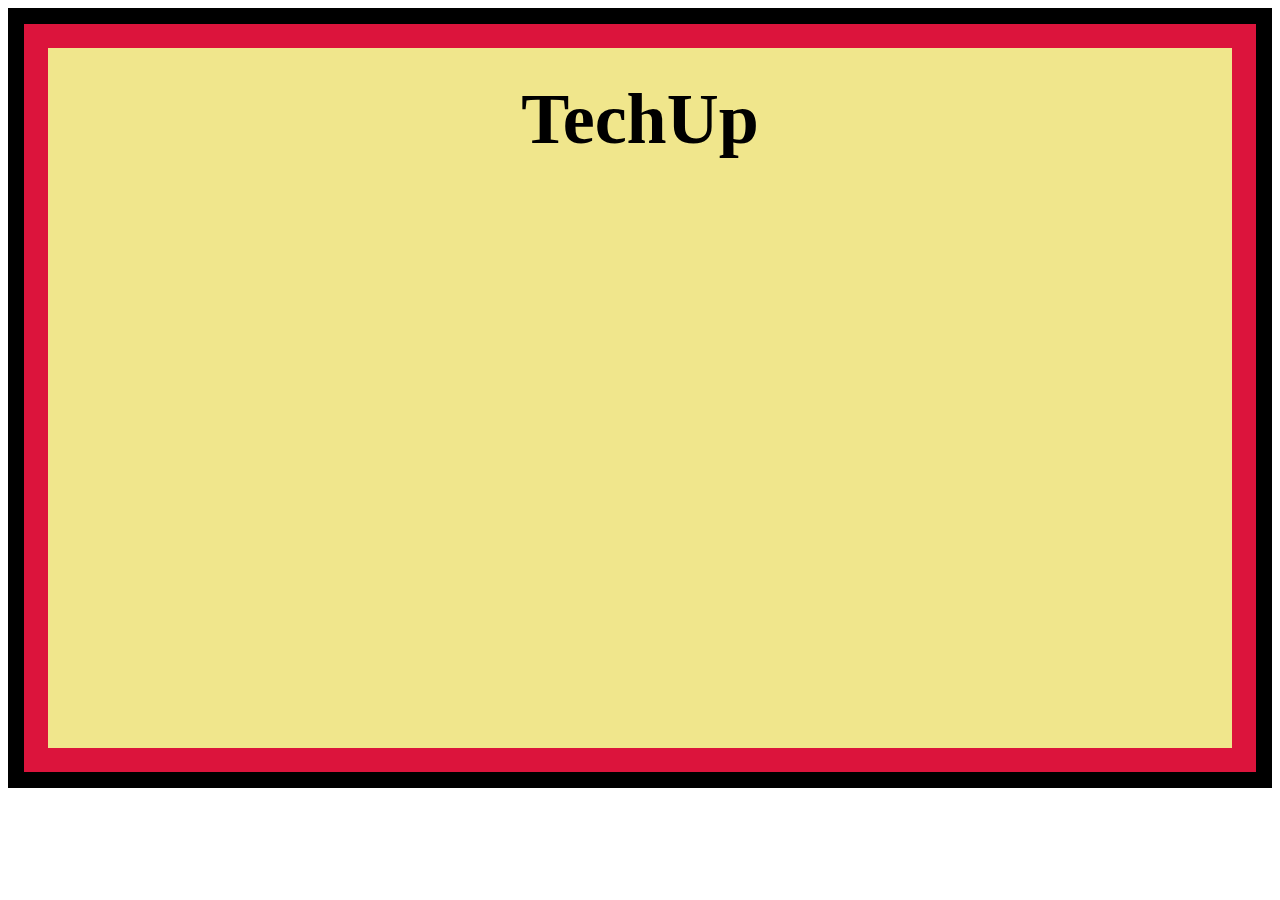
==== ex-2/index.html @ 13fde364 "feat: add answer to exercise 2" ====
<!DOCTYPE html>
<html lang="en">

<head>
  <meta charset="UTF-8" />
  <meta http-equiv="X-UA-Compatible" content="IE=edge" />
  <meta name="viewport" content="width=device-width, initial-scale=1.0" />
  <link rel="stylesheet" href="./style.css" />
  <title>CSS Direction and Box Model - Ex 2</title>
</head>

<body>
  <div class="container">
    <h1>TechUp</h1>
  </div>
  
</body>

</html>
---- ex-2/style.css ----
body {
    border: 16px solid lightgray;
}

.container {
    width: auto;
    height: 700px;
    background: khaki;
    border: 24px solid crimson ;
    outline: 16px solid black;
}

h1 {
    color: black;
    margin: 30px;
    font-size: 72px;
    text-align: center;
}
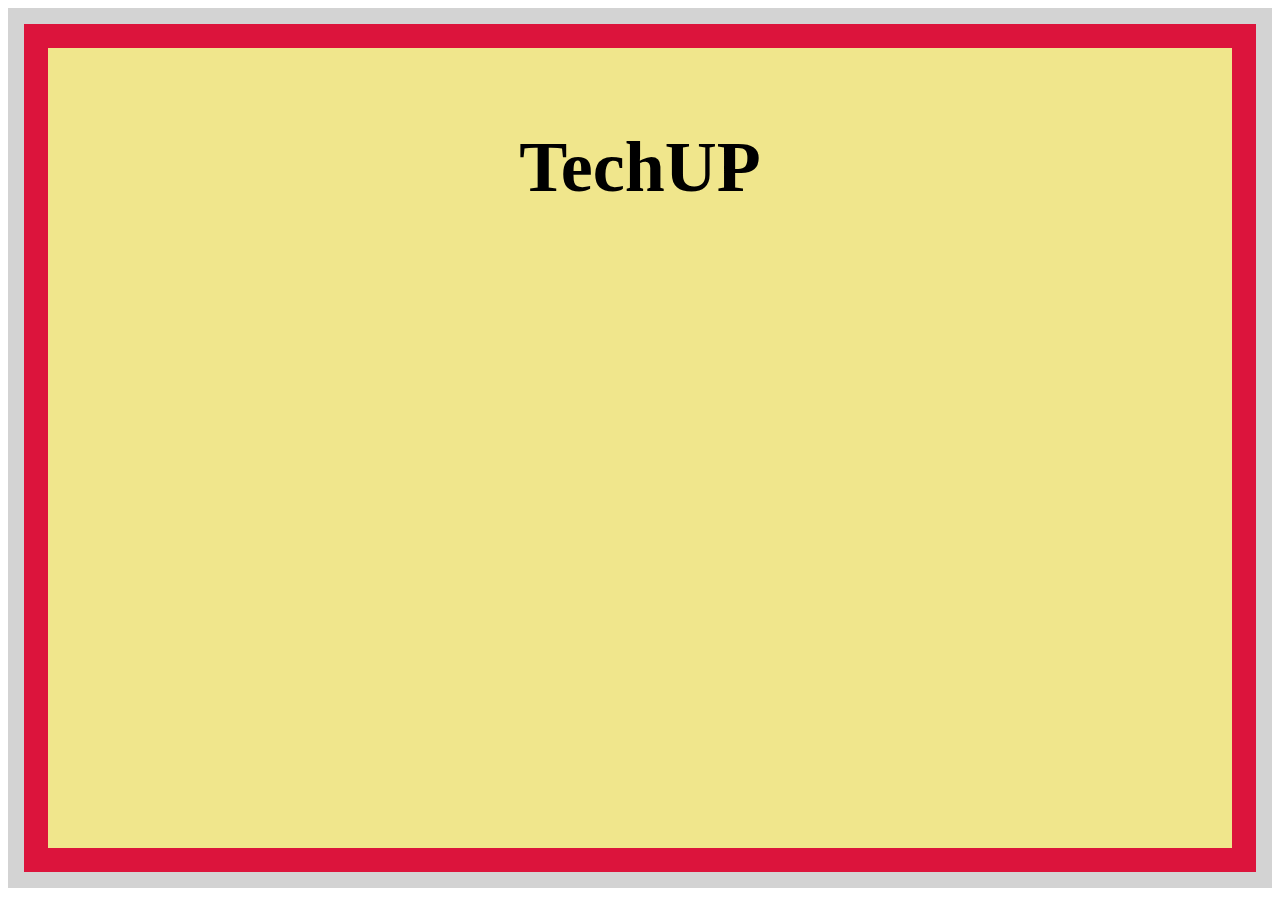
==== commit 4cb11b61: "work ex2" ====
--- a/ex-2/index.html
+++ b/ex-2/index.html
@@ -10,10 +10,9 @@
 </head>
 
 <body>
-  <div class="container">
-    <h1>TechUp</h1>
-  </div>
-  
+<div class="box-container">
+ <h1>TechUP</h1>
+</div>
 </body>
 
 </html>--- a/ex-2/style.css
+++ b/ex-2/style.css
@@ -1,18 +1,17 @@
-body {
-    border: 16px solid lightgray;
+/* Start coding here */
+
+body{
+    border: 16px solid lightgrey;
 }
-
-.container {
+.box-container{
     width: auto;
-    height: 700px;
-    background: khaki;
-    border: 24px solid crimson ;
-    outline: 16px solid black;
+    height: 800px;
+    background-color: khaki;
+    border: 24px solid crimson;
+    outline: black;
 }
-
-h1 {
-    color: black;
-    margin: 30px;
+h1{
     font-size: 72px;
+    padding: 30px;
     text-align: center;
 }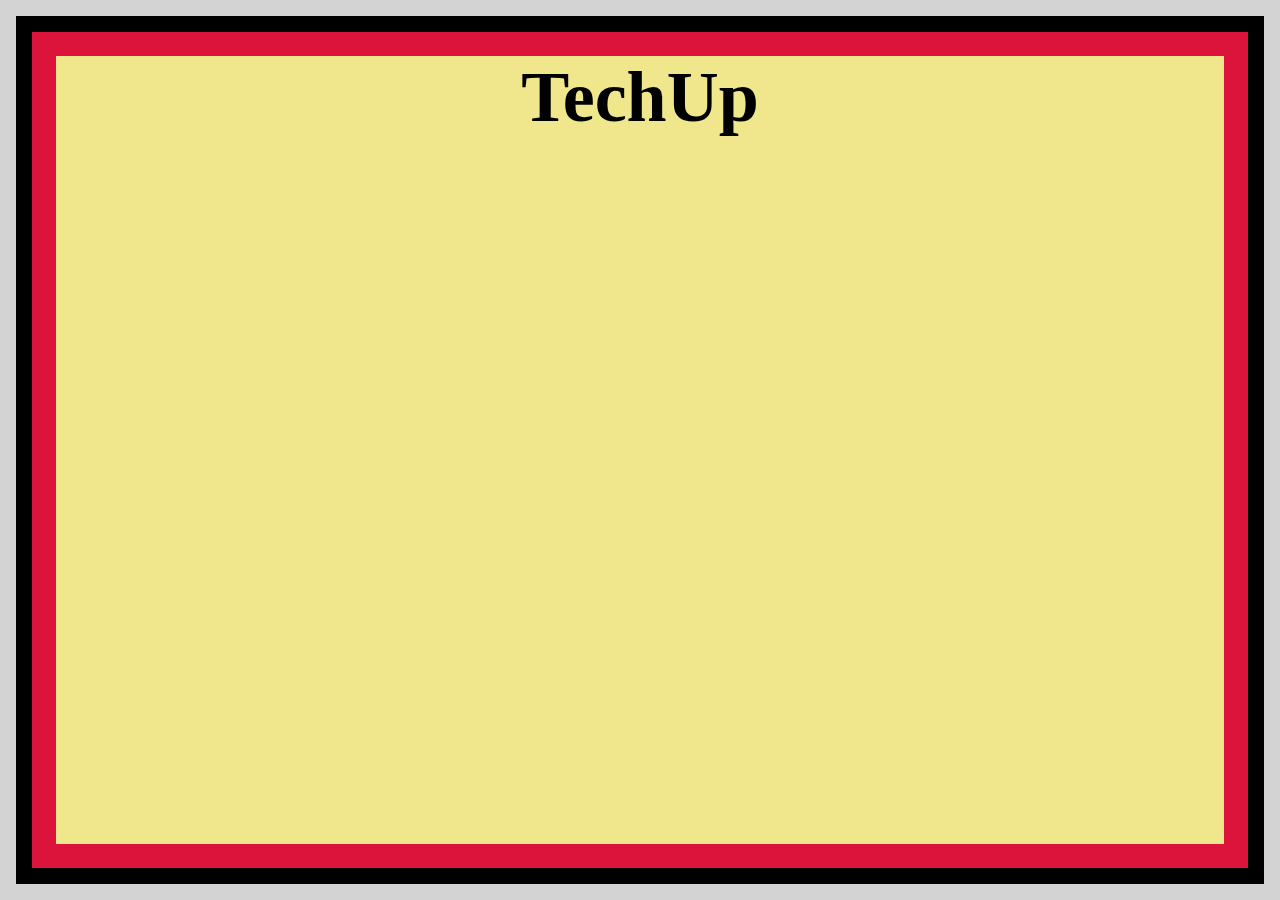
==== commit ca5b6612: "fix: answer to exercise 2" ====
--- a/ex-2/index.html
+++ b/ex-2/index.html
@@ -10,9 +10,15 @@
 </head>
 
 <body>
-<div class="box-container">
- <h1>TechUP</h1>
-</div>
+  <div class="outer-container">
+    <div class="inner-box box-1">
+      <div class="inner-box box-2">
+        <div class="inner-box box-3">
+          <h1>TechUp</h1>
+        </div>
+      </div> 
+    </div>
+  </div>
 </body>
 
 </html>--- a/ex-2/style.css
+++ b/ex-2/style.css
@@ -1,17 +1,32 @@
-/* Start coding here */
+* {
+    box-sizing: border-box;
+    margin: 0;
+}
 
-body{
-    border: 16px solid lightgrey;
+.outer-container {
+    height: 100vh;
+    border: 16px solid lightgray;
 }
-.box-container{
-    width: auto;
-    height: 800px;
+
+.inner-box  {
+    height: 100%;
+}
+
+.box-1 {
+    border: 16px solid black;
+}
+
+.box-2 {
+    border: 24px solid crimson;
+}
+
+.box-3 {
     background-color: khaki;
-    border: 24px solid crimson;
-    outline: black;
 }
-h1{
+
+h1 {
+    color: black;
+    margin: 0;
     font-size: 72px;
-    padding: 30px;
     text-align: center;
 }